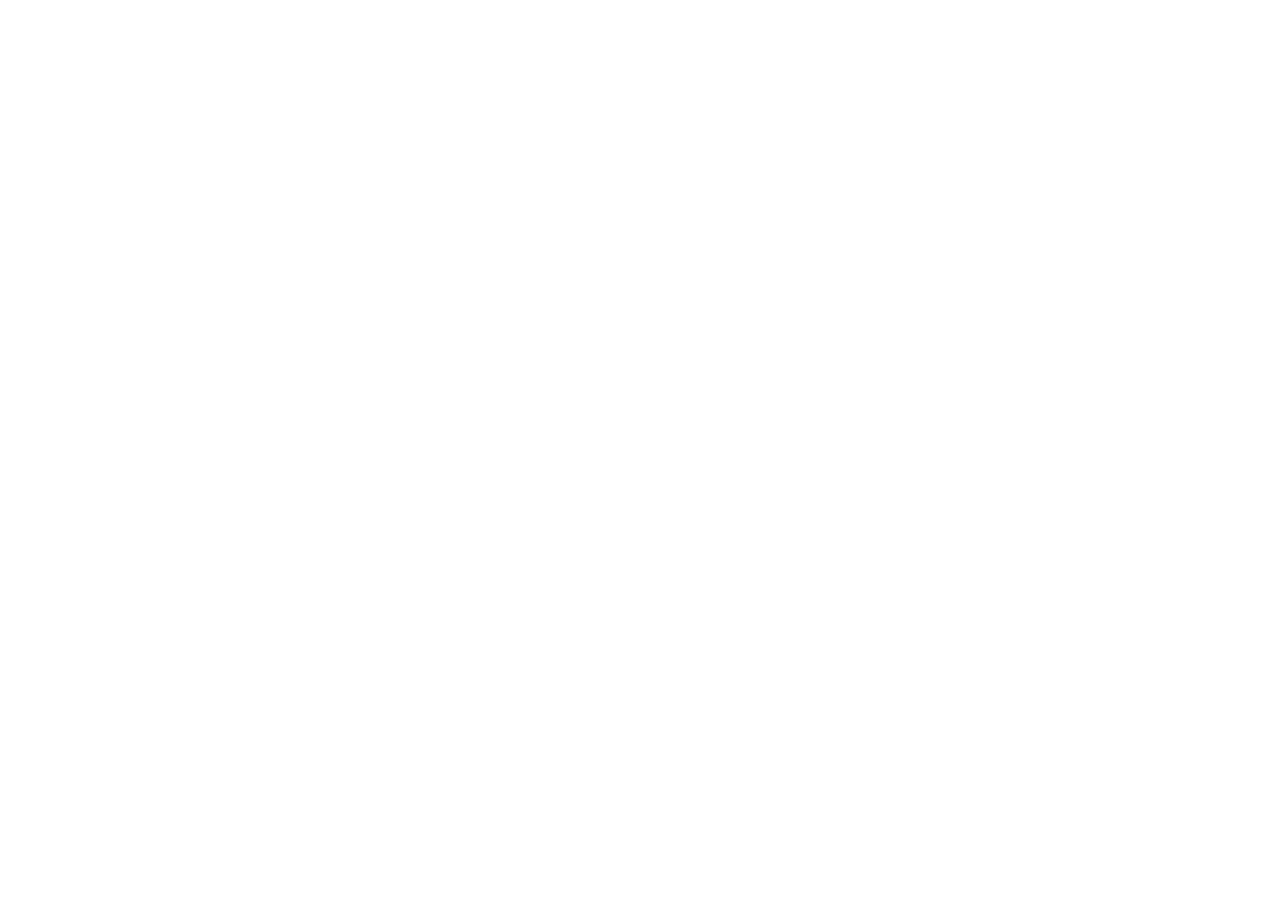
==== quiz.html @ aefada82 "fe quiz" ====
<!DOCTYPE html>
<html lang="en">
  <head>
    <meta charset="UTF-8" />
    <meta name="viewport" content="width=device-width, initial-scale=1.0" />
    <title>Quiz</title>
    <link
      href="https://cdn.jsdelivr.net/npm/bootstrap@5.3.0/dist/css/bootstrap.min.css"
      rel="stylesheet"
      integrity="sha384-9ndCyUaIbzAi2FUVXJi0CjmCapSmO7SnpJef0486qhLnuZ2cdeRhO02iuK6FUUVM"
      crossorigin="anonymous"
    />
  </head>
  <body>
    <div id="question_Div"></div>

    <script
      src="https://cdn.jsdelivr.net/npm/@popperjs/core@2.11.8/dist/umd/popper.min.js"
      integrity="sha384-I7E8VVD/ismYTF4hNIPjVp/Zjvgyol6VFvRkX/vR+Vc4jQkC+hVqc2pM8ODewa9r"
      crossorigin="anonymous"
    ></script>
    <script
      src="https://cdn.jsdelivr.net/npm/bootstrap@5.3.0/dist/js/bootstrap.min.js"
      integrity="sha384-fbbOQedDUMZZ5KreZpsbe1LCZPVmfTnH7ois6mU1QK+m14rQ1l2bGBq41eYeM/fS"
      crossorigin="anonymous"
    ></script>
  </body>
  <script src="./scripts/quiz.js"></script>
</html>
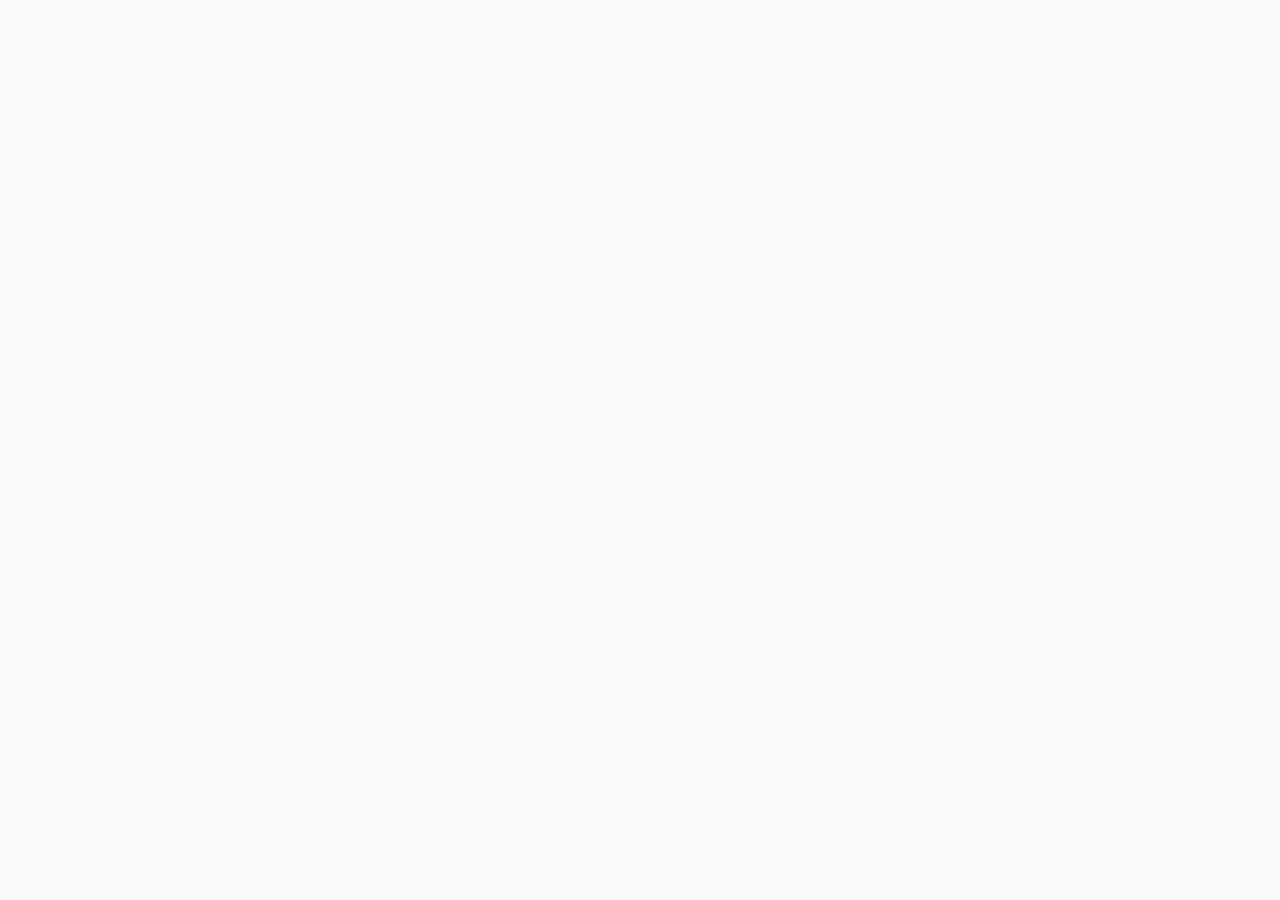
==== commit 35a7c80d: "quiz" ====
--- a/quiz.html
+++ b/quiz.html
@@ -10,6 +10,50 @@
       integrity="sha384-9ndCyUaIbzAi2FUVXJi0CjmCapSmO7SnpJef0486qhLnuZ2cdeRhO02iuK6FUUVM"
       crossorigin="anonymous"
     />
+    <style>
+      body {
+        background-color: #f9f9f9;
+        transition: background-color 0.5s ease-out;
+      }
+
+      h5,
+      p {
+        font-family: "Segoe UI", Tahoma, Geneva, Verdana, sans-serif;
+        font-size: 18px;
+        font-weight: bold;
+        margin-top: 10px;
+      }
+
+      h5 {
+        color: #0d6efd;
+      }
+
+      p {
+        color: #212529;
+      }
+
+      p {
+        border: 2px solid #ccc;
+        border-radius: 10px;
+        padding: 10px;
+        margin-right: 10px;
+        cursor: pointer;
+      }
+
+      p:hover {
+        box-shadow: 0 0 10px rgba(0, 0, 0, 0.3);
+      }
+
+      p:hover {
+        background-color: #f2f2f2;
+      }
+
+      h5 {
+        border-bottom: 3px solid #0d6efd;
+        padding-bottom: 10px;
+        margin-bottom: 20px;
+      }
+    </style>
   </head>
   <body>
     <div id="question_Div"></div>
